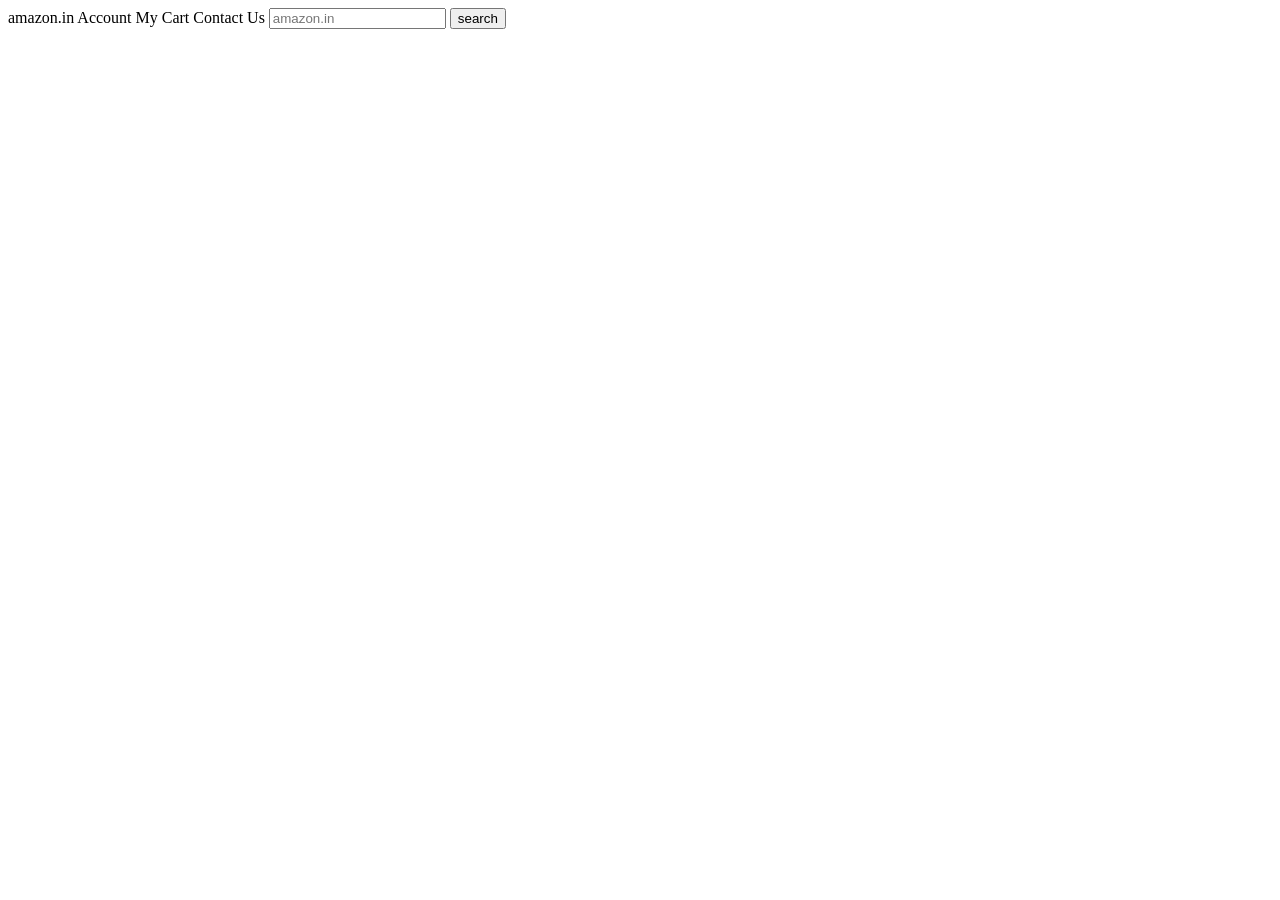
==== index2.html @ bbcf0185 "Add html practice file" ====
<!DOCTYPE html>
<html lang="en">
<head>
    <meta charset="UTF-8">
    <meta name="viewport" content="width=device-width, initial-scale=1.0">
    <title>Document</title>
    <link rel="stylesheet" href="style2.css">
</head>
<body>
    <div id="nav">
        <a id="logo">amazon.in</a>
        <a>Account</a>
        <a>My Cart</a>
        <a>Contact Us</a>
        <input type="text" placeholder="amazon.in">
        <button>search</button>
    </div>
</body>
</html>
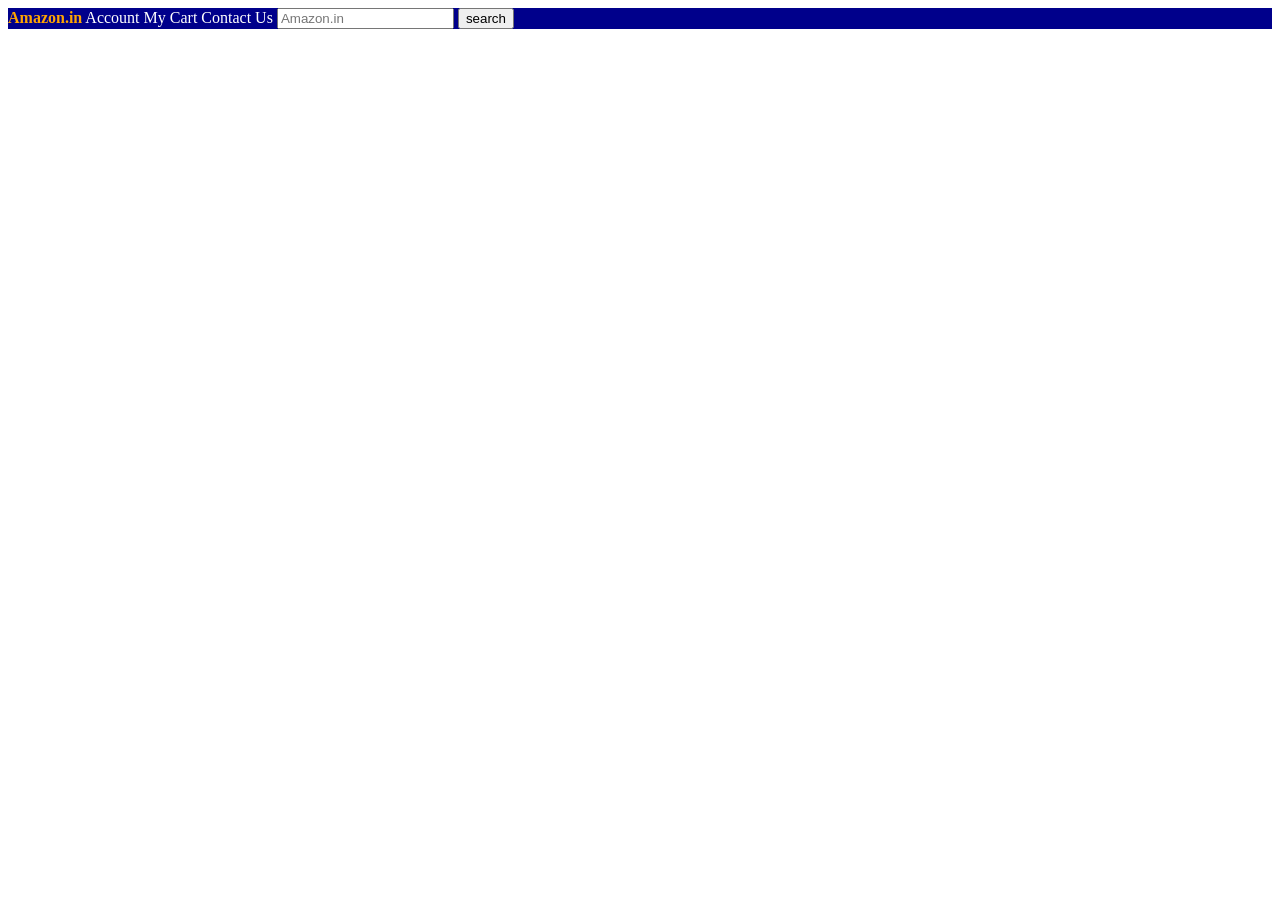
==== commit 3a5a9372: "Navbar updated" ====
--- a/index2.html
+++ b/index2.html
@@ -4,15 +4,15 @@
     <meta charset="UTF-8">
     <meta name="viewport" content="width=device-width, initial-scale=1.0">
     <title>Document</title>
-    <link rel="stylesheet" href="style2.css">
+    <link rel="stylesheet" href="style.css">
 </head>
 <body>
     <div id="nav">
-        <a id="logo">amazon.in</a>
+        <a id="logo">Amazon.in</a>
         <a>Account</a>
         <a>My Cart</a>
         <a>Contact Us</a>
-        <input type="text" placeholder="amazon.in">
+        <input type="text" placeholder="Amazon.in">
         <button>search</button>
     </div>
 </body>
--- a/style.css
+++ b/style.css
@@ -0,0 +1,11 @@
+#nav
+{
+    background-color: darkblue;
+    padding: 0;
+    color: white;
+}
+#logo
+{
+    color: orange;
+    font-weight: bold;
+}
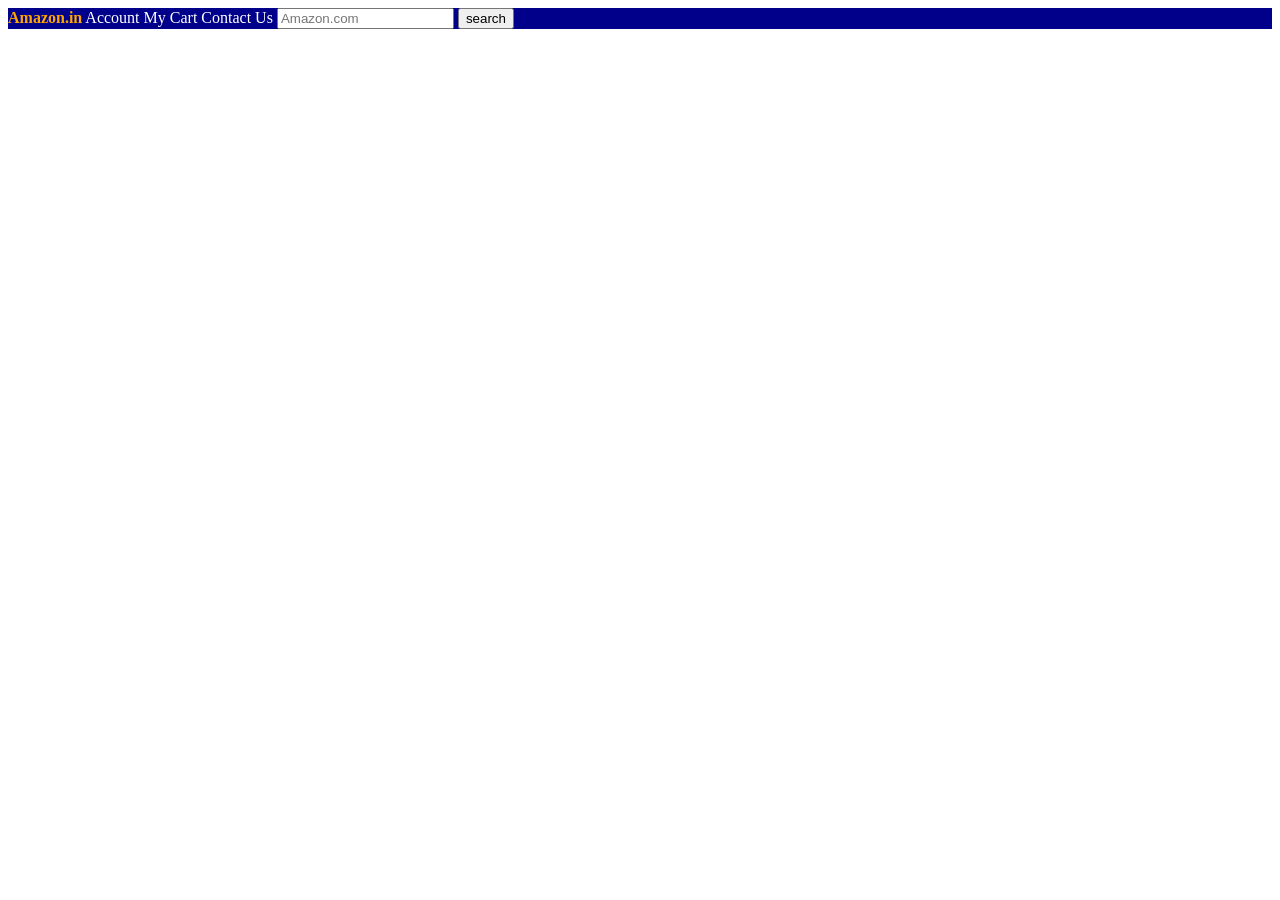
==== commit b3430ec9: "update index2.html" ====
--- a/index2.html
+++ b/index2.html
@@ -12,7 +12,7 @@
         <a>Account</a>
         <a>My Cart</a>
         <a>Contact Us</a>
-        <input type="text" placeholder="Amazon.in">
+        <input type="text" placeholder="Amazon.com">
         <button>search</button>
     </div>
 </body>
